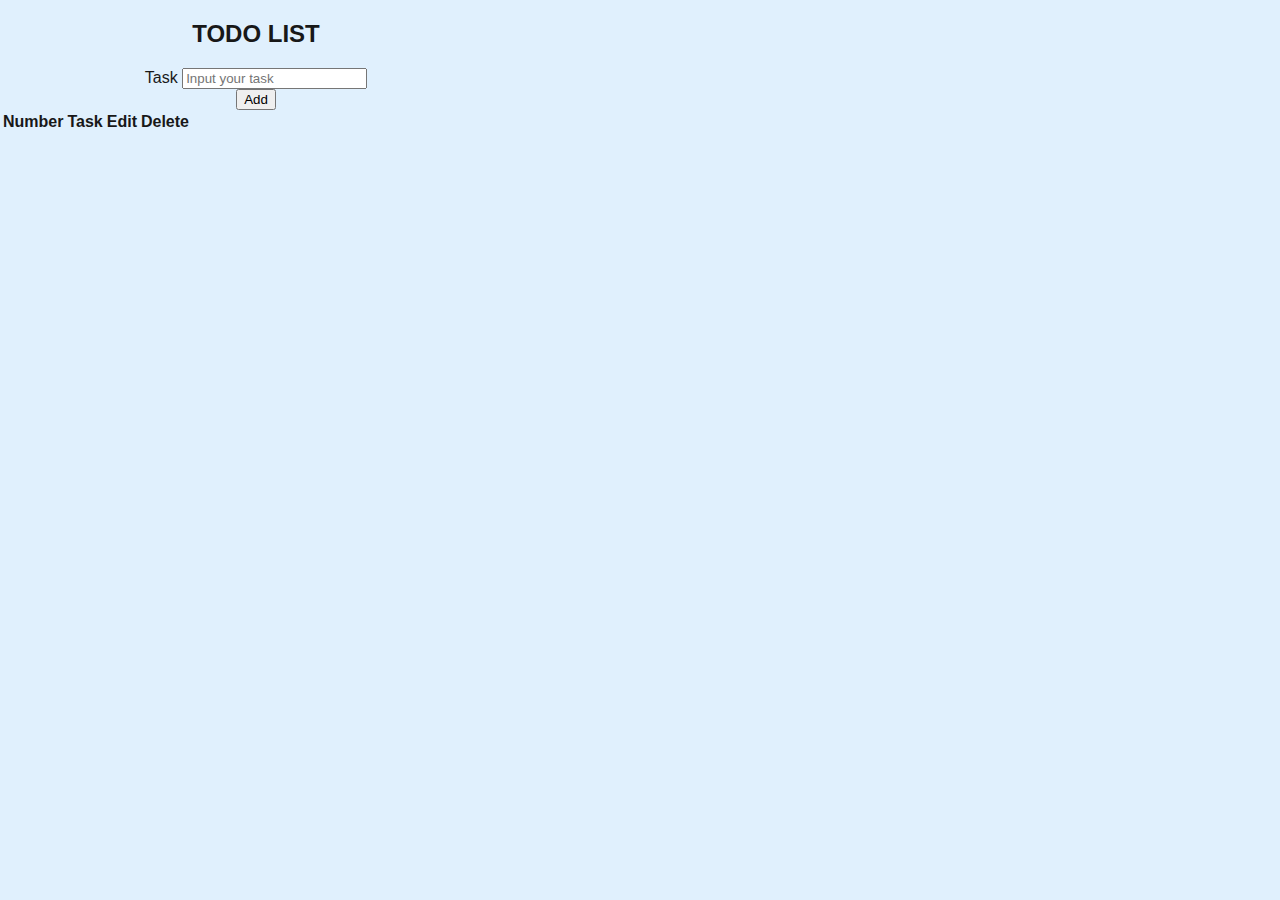
==== index.html @ febbc73c "add file" ====
<!DOCTYPE html>
<html lang="ja">
<head>
    <meta charset="utf-8"/>
    <meta name="viewport" content="width=device-width, initial-scale=1, shrink-to-fit=no"/>

    <link
            rel="stylesheet"
            href="https://stackpath.bootstrapcdn.com/bootstrap/4.1.1/css/bootstrap.min.css"
            integrity="sha384-WskhaSGFgHYWDcbwN70/dfYBj47jz9qbsMId/iRN3ewGhXQFZCSftd1LZCfmhktB"
            crossorigin="anonymous"/>

    <link rel="stylesheet" href="style.css"/>
    <title>TODO LIST</title>
</head>

<body>
<div class="container">
    <h2>TODO LIST</h2>
    <div class="add mb-3">
        <div class="form-group">
            <label>Task</label>
            <input type="text" class="form-control" id="inputTodo" placeholder="Input your task"/>
        </div>
        <button id="addBtn" class="btn btn-primary"/>
        Add</button>
<!--        <button id="searchBtn" class="btn btn-primary"/>-->
<!--        Search</button>-->
    </div>
    <table class="table" id="todoList">
        <thead>
        <tr>
            <th>Number</th>
            <th>Task</th>
            <th>Edit</th>
            <th>Delete</th>
        </tr>
        </thead>
        <tbody id="todoLists"></tbody>
    </table>
</div>

<script src="app.js"></script>
</body>
</html>
<!--<script>-->
<!--    export default {-->
<!--        data() {-->
<!--            return {-->
<!--                todos: [],-->
<!--                showEdit: false,-->
<!--                task: '',-->
<!--                editComment: ''-->
<!--            }-->
<!--        },-->
<!--        methods: {-->
<!--            addTask() {-->
<!--                if (this.task === '') {-->
<!--                    alert('Please input your task');-->
<!--                    return-->
<!--                }-->
<!--                this.todos.push({-->
<!--                    id: this.todos.length,-->
<!--                    comment: this.task-->
<!--                });-->
<!--                this.task = '';-->
<!--            },-->
<!--            showEditTask() {-->
<!--                // タスク編集欄が非表示なら表示させる-->
<!--                if (this.showEdit === false) {-->
<!--                    this.showEdit = true;-->
<!--                    // タスク編集欄が表示中なら非表示にする-->
<!--                } else if (this.showEdit === true) {-->
<!--                    this.showEdit = false;-->
<!--                }-->
<!--            },-->
<!--            // タスク編集メソッド-->
<!--            editTask(todo) {-->
<!--                if (this.editComment === '') {-->
<!--                    alert('タPlease input your task');-->
<!--                    return-->
<!--                }-->
<!--                // どのテーブルを編集するか絞り込む-->
<!--                const targetIndex = this.todos.indexOf(todo);-->
<!--                console.log(targetIndex);-->
<!--                // spliceでタスクを置換する-->
<!--                this.todos.splice(targetIndex, 1, {-->
<!--                    id: targetIndex,-->
<!--                    comment: this.editComment-->
<!--                })-->
<!--                // タスク入力後、inputを空にする-->
<!--                this.editComment = '';-->
<!--            },-->

<!--            deleteTask(todo) {-->
<!--                // どのテーブルを削除するか絞り込む-->
<!--                const targetIndex = this.todos.indexOf(todo);-->
<!--                // spliceでタスクを削除する-->
<!--                this.todos.splice(targetIndex, 1);-->
<!--                // 削除後idを振り直し、誤作動を無くす-->
<!--                for (let i = targetIndex; i < this.todos.length; i++) {-->
<!--                    this.todos[i].id = i;-->
<!--                }-->
<!--            }-->
<!--        }-->
<!--    }-->
<!--</script>-->
<!--<script>-->
<!--    const todoLists = document.getElementById("todoLists");-->

<!--    let currentNum = 1;-->
<!--    let todos = [];-->

<!--    function showListTask() {-->
<!--        let todoLists = "";-->
<!--        for (let i = 0; i < todos.length; i++) {-->
<!--            let j = i + 1;-->
<!--            console.log("i==========", i);-->
<!--            todoLists += "<tr class='table-primary'>" +-->
<!--                "<td>" + j + "</td>" +-->
<!--                "<td>" + todosNum[i] + "</td>" +-->
<!--                "<td>" + "<button class='btn btn-primary'onclick='updateTask(" + i + ")'><svg xmlns=\"http://www.w3.org/2000/svg\" width=\"16\" height=\"16\" fill=\"currentColor\" class=\"bi bi-brush\" viewBox=\"0 0 16 16\">\n" +-->
<!--                "  <path d=\"M15.825.12a.5.5 0 0 1 .132.584c-1.53 3.43-4.743 8.17-7.095 10.64a6.067 6.067 0 0 1-2.373 1.534c-.018.227-.06.538-.16.868-.201.659-.667 1.479-1.708 1.74a8.118 8.118 0 0 1-3.078.132 3.659 3.659 0 0 1-.562-.135 1.382 1.382 0 0 1-.466-.247.714.714 0 0 1-.204-.288.622.622 0 0 1 .004-.443c.095-.245.316-.38.461-.452.394-.197.625-.453.867-.826.095-.144.184-.297.287-.472l.117-.198c.151-.255.326-.54.546-.848.528-.739 1.201-.925 1.746-.896.126.007.243.025.348.048.062-.172.142-.38.238-.608.261-.619.658-1.419 1.187-2.069 2.176-2.67 6.18-6.206 9.117-8.104a.5.5 0 0 1 .596.04zM4.705 11.912a1.23 1.23 0 0 0-.419-.1c-.246-.013-.573.05-.879.479-.197.275-.355.532-.5.777l-.105.177c-.106.181-.213.362-.32.528a3.39 3.39 0 0 1-.76.861c.69.112 1.736.111 2.657-.12.559-.139.843-.569.993-1.06a3.122 3.122 0 0 0 .126-.75l-.793-.792zm1.44.026c.12-.04.277-.1.458-.183a5.068 5.068 0 0 0 1.535-1.1c1.9-1.996 4.412-5.57 6.052-8.631-2.59 1.927-5.566 4.66-7.302 6.792-.442.543-.795 1.243-1.042 1.826-.121.288-.214.54-.275.72v.001l.575.575zm-4.973 3.04.007-.005a.031.031 0 0 1-.007.004zm3.582-3.043.002.001h-.002z\"/>\n" +-->
<!--                "</svg>" + "</button>" + "</td>" +-->
<!--                "<td>" + "<button class='btn btn-danger'onclick='deleteTask(" + i + ")'><svg xmlns=\"http://www.w3.org/2000/svg\" width=\"16\" height=\"16\" fill=\"currentColor\" class=\"bi bi-trash3\" viewBox=\"0 0 16 16\">\n" +-->
<!--                "  <path d=\"M6.5 1h3a.5.5 0 0 1 .5.5v1H6v-1a.5.5 0 0 1 .5-.5ZM11 2.5v-1A1.5 1.5 0 0 0 9.5 0h-3A1.5 1.5 0 0 0 5 1.5v1H2.506a.58.58 0 0 0-.01 0H1.5a.5.5 0 0 0 0 1h.538l.853 10.66A2 2 0 0 0 4.885 16h6.23a2 2 0 0 0 1.994-1.84l.853-10.66h.538a.5.5 0 0 0 0-1h-.995a.59.59 0 0 0-.01 0H11Zm1.958 1-.846 10.58a1 1 0 0 1-.997.92h-6.23a1 1 0 0 1-.997-.92L3.042 3.5h9.916Zm-7.487 1a.5.5 0 0 1 .528.47l.5 8.5a.5.5 0 0 1-.998.06L5 5.03a.5.5 0 0 1 .47-.53Zm5.058 0a.5.5 0 0 1 .47.53l-.5 8.5a.5.5 0 1 1-.998-.06l.5-8.5a.5.5 0 0 1 .528-.47ZM8 4.5a.5.5 0 0 1 .5.5v8.5a.5.5 0 0 1-1 0V5a.5.5 0 0 1 .5-.5Z\"/>\n" +-->
<!--                "</svg>" + "</button>" + "</td>" +-->
<!--                "</tr>"-->
<!--            console.log("todoLists -&#45;&#45;&#45;&#45;&ndash;&gt;", todoLists);-->
<!--        }-->
<!--        todoLists.innerHTML = todoLists-->
<!--    }-->

<!--    showListTask();-->

<!--    const inputTask = document.getElementById("inputTask")-->

<!--    function addBtn(){-->
<!--    let newTask = document.getElementById("newTask").value;-->
<!--    if (newTask === ''){-->
<!--        inputTask.innerHTML = "Please input your task!"-->
<!--    }else{-->
<!--        todos.push(newTask);-->
<!--        inputTask.innerHTML = "Creat Student Success!"-->
<!--        showListTask();-->
<!--    }-->
<!--    }-->
<!--    function updateTask(id){-->
<!--        let newTask = prompt("Enter the task you want to edit", todos[id])-->
<!--        todos[id] = newTask;-->
<!--        showListTask();-->
<!--    }-->

<!--    function deleteTask(id){-->
<!--        todos.splice(id,1);-->
<!--        alert("Delete Success!");-->
<!--        showListTask();-->
<!--    }-->
<!--</script>-->
---- style.css ----
body {
    margin: 0;
    padding: 0;
    font-family: "Roboto", sans-serif;
    --text-color: #333;
    color: var(--text-color);
    background-color: #e0f0fd;
}
.container {
    text-align: center;
    width: 40%;
    /*margin: auto;*/
    color: #181818;
    /*min-height: 90vh;*/
    /*margin-top: 2%;*/
}
/*.todo {*/
/*    width: 100%;*/
/*    padding-bottom: 15px;*/
/*    background: #3366ff;*/
/*    border-top-left-radius: 20px;*/
/*    border-top-right-radius: 20px;*/
/*    color: #ffffff;*/
/*}*/
/*h1 {*/
/*    margin-bottom: 20px;*/
/*    font-size: 80px;*/
/*    margin-top: 0;*/
/*    padding-left: 10px;*/
/*}*/
/*input {*/
/*    background: none;*/
/*    outline: none;*/
/*    border: none;*/
/*    border-bottom: 2px solid #ffffff;*/
/*    color: #ffffff;*/
/*    padding: 8px;*/
/*    font-size: 20px;*/
/*}*/
/*.list-todo {*/
/*    height: 60vh;*/
/*    background-color: #ffffff;*/
/*    overflow-x: scroll;*/
/*}*/
/*#todo {*/
/*    padding: 0 10px 0 10px;*/
/*}*/
/*#todo li {*/
/*    list-style: none;*/
/*    font-size: 16px;*/
/*    width: 100%;*/
/*    max-width: 100%;*/
/*    display: flex;*/
/*    --webkit-display: flex;*/
/*    align-items: flex-start;*/
/*    justify-content: space-between;*/
/*    text-align: justify;*/
/*    margin-bottom: 15px;*/
/*    border-bottom: 1px solid #777777;*/
/*    padding-bottom: 8px;*/
/*}*/
/*#todo li.completed {*/
/*    text-decoration: line-through;*/
/*}*/

/*#todo li.uncompleted {*/
/*    text-decoration: none;*/
/*    color: black;*/
/*}*/
/*#todo li input {*/
/*    margin-right: 10px;*/
/*}*/
/*#todo li button {*/
/*    outline: none;*/
/*    border: none;*/
/*    border-radius: 200px;*/
/*    margin-left: 10px;*/
/*    background-color: #3366ff;*/
/*    color: #ffffff;*/
/*    width: 6%;*/
/*    height: 5vh;*/
/*}*/
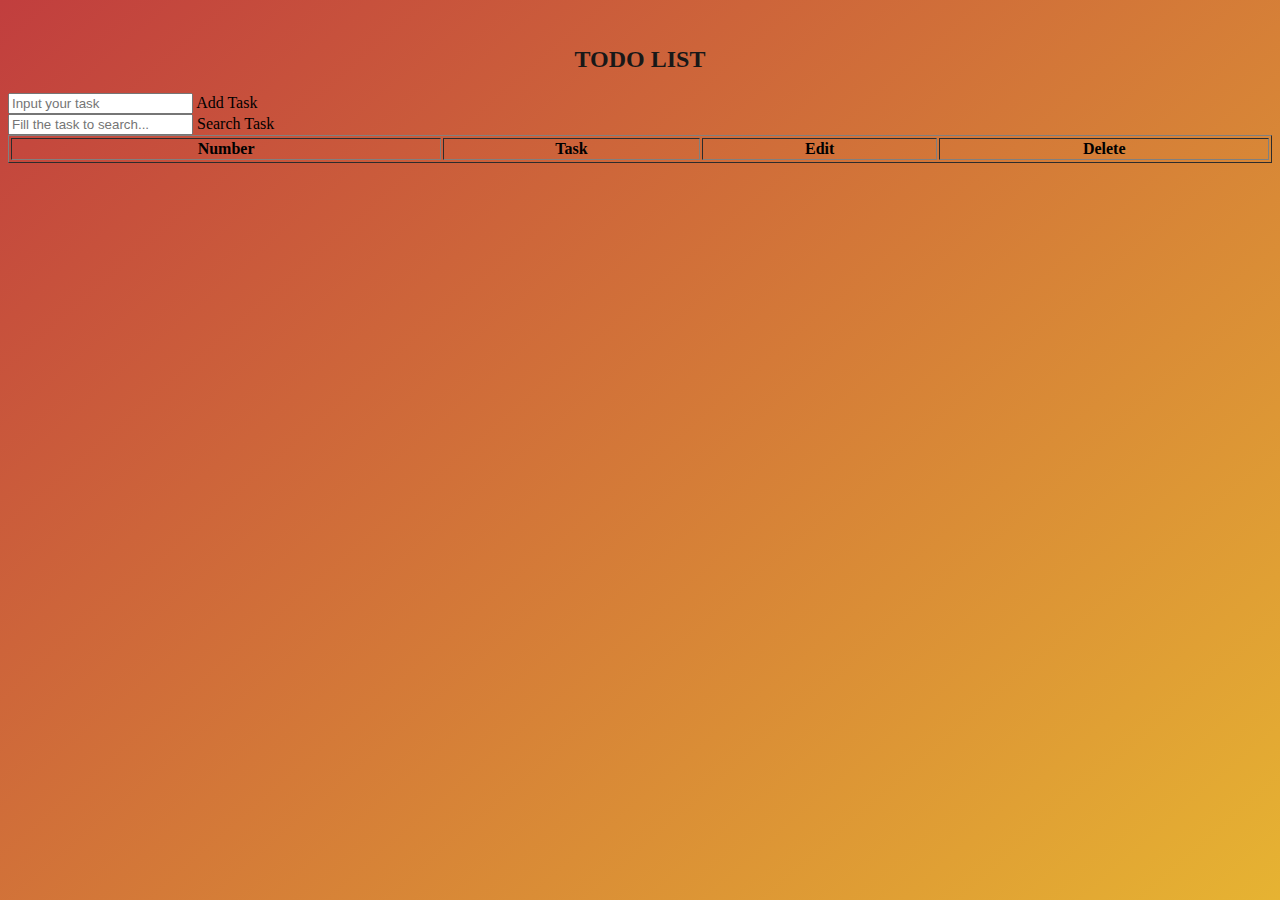
==== commit a8c70242: "add file" ====
--- a/index.html
+++ b/index.html
@@ -1,159 +1,53 @@
 <!DOCTYPE html>
-<html lang="ja">
+<html lang="en">
+<link href="https://cdn.jsdelivr.net/npm/bootstrap@5.1.3/dist/css/bootstrap.min.css" rel="stylesheet"
+      integrity="sha384-1BmE4kWBq78iYhFldvKuhfTAU6auU8tT94WrHftjDbrCEXSU1oBoqyl2QvZ6jIW3" crossorigin="anonymous">
+<script src="https://cdn.jsdelivr.net/npm/bootstrap@5.1.3/dist/js/bootstrap.bundle.min.js"
+        integrity="sha384-ka7Sk0Gln4gmtz2MlQnikT1wXgYsOg+OMhuP+IlRH9sENBO0LRn5q+8nbTov4+1p"
+        crossorigin="anonymous"></script>
+<script src="https://cdn.jsdelivr.net/npm/@popperjs/core@2.10.2/dist/umd/popper.min.js"
+        integrity="sha384-7+zCNj/IqJ95wo16oMtfsKbZ9ccEh31eOz1HGyDuCQ6wgnyJNSYdrPa03rtR1zdB"
+        crossorigin="anonymous"></script>
+<script src="https://cdn.jsdelivr.net/npm/bootstrap@5.1.3/dist/js/bootstrap.min.js"
+        integrity="sha384-QJHtvGhmr9XOIpI6YVutG+2QOK9T+ZnN4kzFN1RtK3zEFEIsxhlmWl5/YESvpZ13"
+        crossorigin="anonymous"></script>
+<link rel="stylesheet" href="https://cdn.jsdelivr.net/npm/bootstrap-icons@1.8.1/font/bootstrap-icons.css">
+
 <head>
-    <meta charset="utf-8"/>
-    <meta name="viewport" content="width=device-width, initial-scale=1, shrink-to-fit=no"/>
-
-    <link
-            rel="stylesheet"
-            href="https://stackpath.bootstrapcdn.com/bootstrap/4.1.1/css/bootstrap.min.css"
-            integrity="sha384-WskhaSGFgHYWDcbwN70/dfYBj47jz9qbsMId/iRN3ewGhXQFZCSftd1LZCfmhktB"
-            crossorigin="anonymous"/>
-
+    <meta charset="UTF-8">
+    <title>Title</title>
     <link rel="stylesheet" href="style.css"/>
-    <title>TODO LIST</title>
 </head>
-
 <body>
+<label style="color: red" id="valiDate"></label><br>
 <div class="container">
     <h2>TODO LIST</h2>
-    <div class="add mb-3">
-        <div class="form-group">
-            <label>Task</label>
-            <input type="text" class="form-control" id="inputTodo" placeholder="Input your task"/>
-        </div>
-        <button id="addBtn" class="btn btn-primary"/>
-        Add</button>
-<!--        <button id="searchBtn" class="btn btn-primary"/>-->
-<!--        Search</button>-->
-    </div>
-    <table class="table" id="todoList">
-        <thead>
-        <tr>
-            <th>Number</th>
-            <th>Task</th>
-            <th>Edit</th>
-            <th>Delete</th>
-        </tr>
-        </thead>
-        <tbody id="todoLists"></tbody>
-    </table>
+</div>
+<!--CREATE-->
+<div class="input-group mb-3">
+    <input id="newTask" type="text" class="form-control" placeholder="Input your task"
+           aria-label="Input your task" aria-describedby="basic-addon2">
+    <span onclick="addTask()" class="btn btn-primary">Add Task</span>
 </div>
 
-<script src="app.js"></script>
+<!--SEARCH-->
+<div class="input-group mb-3">
+    <input oninput="searchTasks()" id="search" type="text" class="form-control" placeholder="Fill the task to search..."
+           aria-label="Fill the task to search..." aria-describedby="basic-addon2">
+    <span class="btn btn-primary" onclick="searchTasks()">Search Task</span>
+</div>
+<table class="table" border="1">
+    <tr class="table-danger">
+        <th>Number</th>
+        <th>Task</th>
+        <th>Edit</th>
+        <th>Delete</th>
+    </tr>
+    <tbody id="drawTable">
+
+    </tbody>
+
+</table>
 </body>
 </html>
-<!--<script>-->
-<!--    export default {-->
-<!--        data() {-->
-<!--            return {-->
-<!--                todos: [],-->
-<!--                showEdit: false,-->
-<!--                task: '',-->
-<!--                editComment: ''-->
-<!--            }-->
-<!--        },-->
-<!--        methods: {-->
-<!--            addTask() {-->
-<!--                if (this.task === '') {-->
-<!--                    alert('Please input your task');-->
-<!--                    return-->
-<!--                }-->
-<!--                this.todos.push({-->
-<!--                    id: this.todos.length,-->
-<!--                    comment: this.task-->
-<!--                });-->
-<!--                this.task = '';-->
-<!--            },-->
-<!--            showEditTask() {-->
-<!--                // タスク編集欄が非表示なら表示させる-->
-<!--                if (this.showEdit === false) {-->
-<!--                    this.showEdit = true;-->
-<!--                    // タスク編集欄が表示中なら非表示にする-->
-<!--                } else if (this.showEdit === true) {-->
-<!--                    this.showEdit = false;-->
-<!--                }-->
-<!--            },-->
-<!--            // タスク編集メソッド-->
-<!--            editTask(todo) {-->
-<!--                if (this.editComment === '') {-->
-<!--                    alert('タPlease input your task');-->
-<!--                    return-->
-<!--                }-->
-<!--                // どのテーブルを編集するか絞り込む-->
-<!--                const targetIndex = this.todos.indexOf(todo);-->
-<!--                console.log(targetIndex);-->
-<!--                // spliceでタスクを置換する-->
-<!--                this.todos.splice(targetIndex, 1, {-->
-<!--                    id: targetIndex,-->
-<!--                    comment: this.editComment-->
-<!--                })-->
-<!--                // タスク入力後、inputを空にする-->
-<!--                this.editComment = '';-->
-<!--            },-->
-
-<!--            deleteTask(todo) {-->
-<!--                // どのテーブルを削除するか絞り込む-->
-<!--                const targetIndex = this.todos.indexOf(todo);-->
-<!--                // spliceでタスクを削除する-->
-<!--                this.todos.splice(targetIndex, 1);-->
-<!--                // 削除後idを振り直し、誤作動を無くす-->
-<!--                for (let i = targetIndex; i < this.todos.length; i++) {-->
-<!--                    this.todos[i].id = i;-->
-<!--                }-->
-<!--            }-->
-<!--        }-->
-<!--    }-->
-<!--</script>-->
-<!--<script>-->
-<!--    const todoLists = document.getElementById("todoLists");-->
-
-<!--    let currentNum = 1;-->
-<!--    let todos = [];-->
-
-<!--    function showListTask() {-->
-<!--        let todoLists = "";-->
-<!--        for (let i = 0; i < todos.length; i++) {-->
-<!--            let j = i + 1;-->
-<!--            console.log("i==========", i);-->
-<!--            todoLists += "<tr class='table-primary'>" +-->
-<!--                "<td>" + j + "</td>" +-->
-<!--                "<td>" + todosNum[i] + "</td>" +-->
-<!--                "<td>" + "<button class='btn btn-primary'onclick='updateTask(" + i + ")'><svg xmlns=\"http://www.w3.org/2000/svg\" width=\"16\" height=\"16\" fill=\"currentColor\" class=\"bi bi-brush\" viewBox=\"0 0 16 16\">\n" +-->
-<!--                "  <path d=\"M15.825.12a.5.5 0 0 1 .132.584c-1.53 3.43-4.743 8.17-7.095 10.64a6.067 6.067 0 0 1-2.373 1.534c-.018.227-.06.538-.16.868-.201.659-.667 1.479-1.708 1.74a8.118 8.118 0 0 1-3.078.132 3.659 3.659 0 0 1-.562-.135 1.382 1.382 0 0 1-.466-.247.714.714 0 0 1-.204-.288.622.622 0 0 1 .004-.443c.095-.245.316-.38.461-.452.394-.197.625-.453.867-.826.095-.144.184-.297.287-.472l.117-.198c.151-.255.326-.54.546-.848.528-.739 1.201-.925 1.746-.896.126.007.243.025.348.048.062-.172.142-.38.238-.608.261-.619.658-1.419 1.187-2.069 2.176-2.67 6.18-6.206 9.117-8.104a.5.5 0 0 1 .596.04zM4.705 11.912a1.23 1.23 0 0 0-.419-.1c-.246-.013-.573.05-.879.479-.197.275-.355.532-.5.777l-.105.177c-.106.181-.213.362-.32.528a3.39 3.39 0 0 1-.76.861c.69.112 1.736.111 2.657-.12.559-.139.843-.569.993-1.06a3.122 3.122 0 0 0 .126-.75l-.793-.792zm1.44.026c.12-.04.277-.1.458-.183a5.068 5.068 0 0 0 1.535-1.1c1.9-1.996 4.412-5.57 6.052-8.631-2.59 1.927-5.566 4.66-7.302 6.792-.442.543-.795 1.243-1.042 1.826-.121.288-.214.54-.275.72v.001l.575.575zm-4.973 3.04.007-.005a.031.031 0 0 1-.007.004zm3.582-3.043.002.001h-.002z\"/>\n" +-->
-<!--                "</svg>" + "</button>" + "</td>" +-->
-<!--                "<td>" + "<button class='btn btn-danger'onclick='deleteTask(" + i + ")'><svg xmlns=\"http://www.w3.org/2000/svg\" width=\"16\" height=\"16\" fill=\"currentColor\" class=\"bi bi-trash3\" viewBox=\"0 0 16 16\">\n" +-->
-<!--                "  <path d=\"M6.5 1h3a.5.5 0 0 1 .5.5v1H6v-1a.5.5 0 0 1 .5-.5ZM11 2.5v-1A1.5 1.5 0 0 0 9.5 0h-3A1.5 1.5 0 0 0 5 1.5v1H2.506a.58.58 0 0 0-.01 0H1.5a.5.5 0 0 0 0 1h.538l.853 10.66A2 2 0 0 0 4.885 16h6.23a2 2 0 0 0 1.994-1.84l.853-10.66h.538a.5.5 0 0 0 0-1h-.995a.59.59 0 0 0-.01 0H11Zm1.958 1-.846 10.58a1 1 0 0 1-.997.92h-6.23a1 1 0 0 1-.997-.92L3.042 3.5h9.916Zm-7.487 1a.5.5 0 0 1 .528.47l.5 8.5a.5.5 0 0 1-.998.06L5 5.03a.5.5 0 0 1 .47-.53Zm5.058 0a.5.5 0 0 1 .47.53l-.5 8.5a.5.5 0 1 1-.998-.06l.5-8.5a.5.5 0 0 1 .528-.47ZM8 4.5a.5.5 0 0 1 .5.5v8.5a.5.5 0 0 1-1 0V5a.5.5 0 0 1 .5-.5Z\"/>\n" +-->
-<!--                "</svg>" + "</button>" + "</td>" +-->
-<!--                "</tr>"-->
-<!--            console.log("todoLists -&#45;&#45;&#45;&#45;&ndash;&gt;", todoLists);-->
-<!--        }-->
-<!--        todoLists.innerHTML = todoLists-->
-<!--    }-->
-
-<!--    showListTask();-->
-
-<!--    const inputTask = document.getElementById("inputTask")-->
-
-<!--    function addBtn(){-->
-<!--    let newTask = document.getElementById("newTask").value;-->
-<!--    if (newTask === ''){-->
-<!--        inputTask.innerHTML = "Please input your task!"-->
-<!--    }else{-->
-<!--        todos.push(newTask);-->
-<!--        inputTask.innerHTML = "Creat Student Success!"-->
-<!--        showListTask();-->
-<!--    }-->
-<!--    }-->
-<!--    function updateTask(id){-->
-<!--        let newTask = prompt("Enter the task you want to edit", todos[id])-->
-<!--        todos[id] = newTask;-->
-<!--        showListTask();-->
-<!--    }-->
-
-<!--    function deleteTask(id){-->
-<!--        todos.splice(id,1);-->
-<!--        alert("Delete Success!");-->
-<!--        showListTask();-->
-<!--    }-->
-<!--</script>-->+<script src="app.js"></script>
--- a/style.css
+++ b/style.css
@@ -1,83 +1,22 @@
-
-body {
-    margin: 0;
-    padding: 0;
-    font-family: "Roboto", sans-serif;
-    --text-color: #333;
-    color: var(--text-color);
-    background-color: #e0f0fd;
+body{
+    background: rgb(193,62,62);
+    background: linear-gradient(139deg, rgba(193,62,62,1) 0%, rgba(230,179,50,1) 100%);
+    overflow-x: hidden;
+    background-repeat: no-repeat;
+    background-size: cover;
+    background-position: center;
+    background-attachment: fixed;
+    height: 100%;
 }
 .container {
     text-align: center;
     width: 40%;
-    /*margin: auto;*/
+    margin: auto;
     color: #181818;
-    /*min-height: 90vh;*/
-    /*margin-top: 2%;*/
 }
-/*.todo {*/
-/*    width: 100%;*/
-/*    padding-bottom: 15px;*/
-/*    background: #3366ff;*/
-/*    border-top-left-radius: 20px;*/
-/*    border-top-right-radius: 20px;*/
-/*    color: #ffffff;*/
-/*}*/
-/*h1 {*/
-/*    margin-bottom: 20px;*/
-/*    font-size: 80px;*/
-/*    margin-top: 0;*/
-/*    padding-left: 10px;*/
-/*}*/
-/*input {*/
-/*    background: none;*/
-/*    outline: none;*/
-/*    border: none;*/
-/*    border-bottom: 2px solid #ffffff;*/
-/*    color: #ffffff;*/
-/*    padding: 8px;*/
-/*    font-size: 20px;*/
-/*}*/
-/*.list-todo {*/
-/*    height: 60vh;*/
-/*    background-color: #ffffff;*/
-/*    overflow-x: scroll;*/
-/*}*/
-/*#todo {*/
-/*    padding: 0 10px 0 10px;*/
-/*}*/
-/*#todo li {*/
-/*    list-style: none;*/
-/*    font-size: 16px;*/
-/*    width: 100%;*/
-/*    max-width: 100%;*/
-/*    display: flex;*/
-/*    --webkit-display: flex;*/
-/*    align-items: flex-start;*/
-/*    justify-content: space-between;*/
-/*    text-align: justify;*/
-/*    margin-bottom: 15px;*/
-/*    border-bottom: 1px solid #777777;*/
-/*    padding-bottom: 8px;*/
-/*}*/
-/*#todo li.completed {*/
-/*    text-decoration: line-through;*/
-/*}*/
-
-/*#todo li.uncompleted {*/
-/*    text-decoration: none;*/
-/*    color: black;*/
-/*}*/
-/*#todo li input {*/
-/*    margin-right: 10px;*/
-/*}*/
-/*#todo li button {*/
-/*    outline: none;*/
-/*    border: none;*/
-/*    border-radius: 200px;*/
-/*    margin-left: 10px;*/
-/*    background-color: #3366ff;*/
-/*    color: #ffffff;*/
-/*    width: 6%;*/
-/*    height: 5vh;*/
-/*}*/+table {
+    width: 100%;
+    text-align: center;
+    position: relative;
+    margin-bottom: 50px;
+}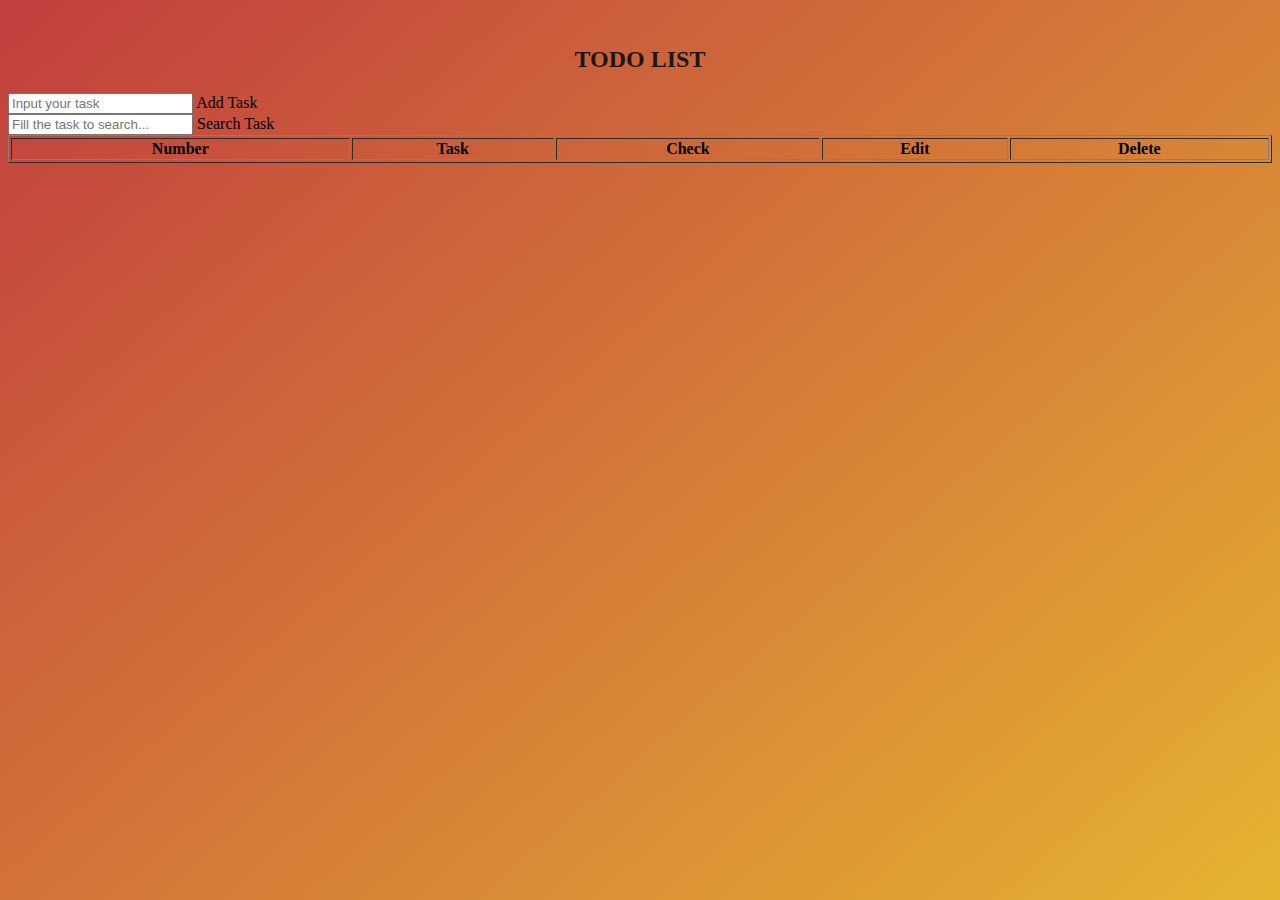
==== commit 1e72ad85: "add file have check box" ====
--- a/index.html
+++ b/index.html
@@ -40,6 +40,7 @@
     <tr class="table-danger">
         <th>Number</th>
         <th>Task</th>
+        <th id="Completed">Check</th>
         <th>Edit</th>
         <th>Delete</th>
     </tr>
